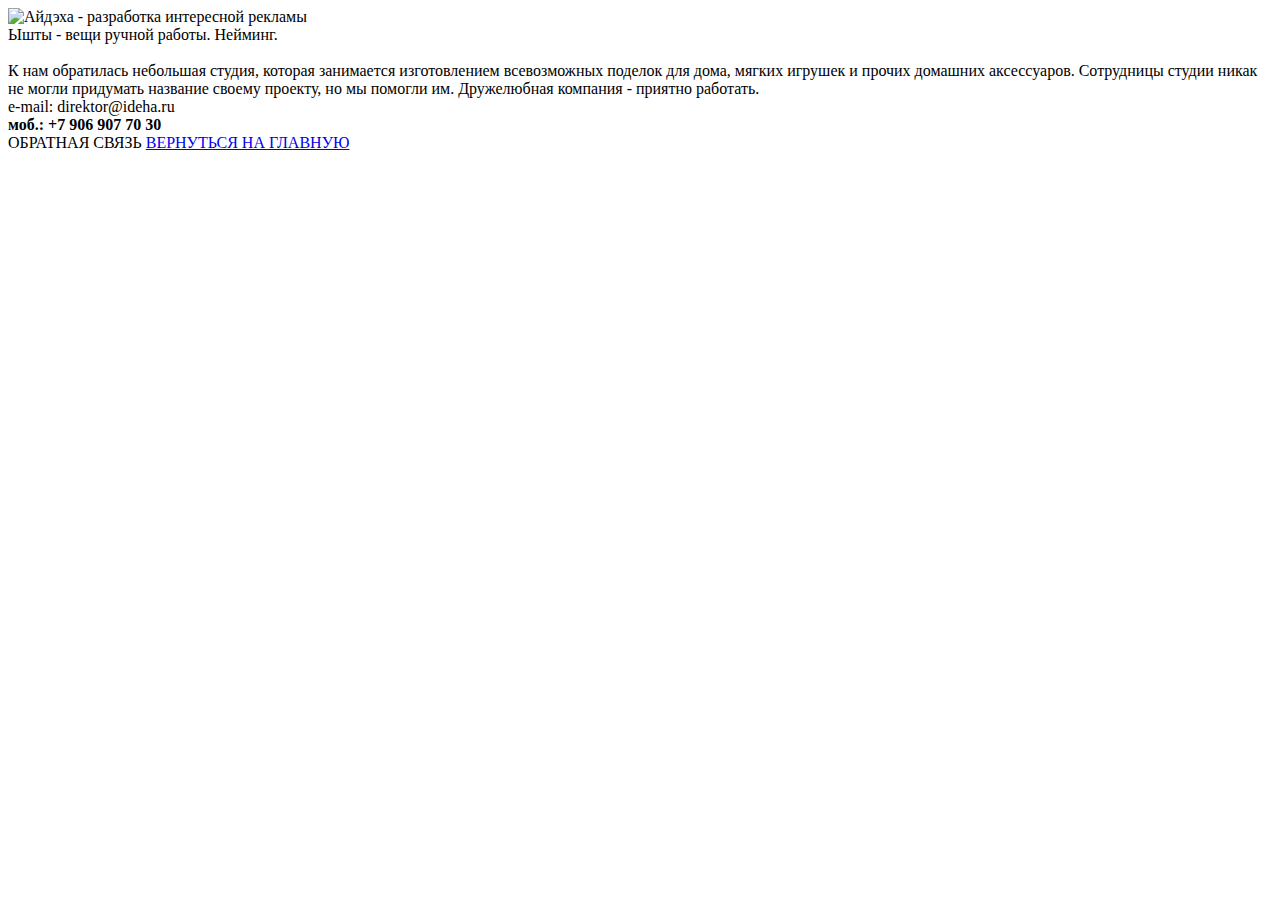
==== portfolio/project/1/index.html @ ce64b44f "add project 1" ====
﻿<html>

<header>
    <div class="content-wrapper">
        <img src="~/Images/logo_star.jpg" alt="Айдэха - разработка интересной рекламы" />
    </div>
</header>

<body>
<div id="body">
    <section class="content-wrapper">
        <div id="portfolio_title" class="ml50 pt10 pb10">
        Ышты - вещи ручной работы. Нейминг.
        </div>
        <section id="portfolio">
            <a class="fancybox" rel="group1" href="../../Images/Projects/Project1/ishti2.jpg"><img src="../../Images/Projects/Project1/min_ishti2.jpg" alt=""/></a>
            <a class="fancybox" rel="group1" href="../../Images/Projects/Project1/ishti1.jpg"><img src="../../Images/Projects/Project1/min_ishti1.jpg" alt=""/></a>
         </section>
        <section class="project_info">
            К нам обратилась небольшая студия, которая занимается изготовлением всевозможных поделок для дома, 
            мягких игрушек и прочих домашних аксессуаров. Сотрудницы студии никак не могли придумать название 
            своему проекту, но мы помогли им. Дружелюбная компания - приятно работать.
        </section>
    </section>
</div>

<div class="h50 content-wrapper">
</div>

<footer>
    <section class="content-wrapper">
        <div>
        <div class="float-left contacts">
            e-mail: direktor@ideha.ru
            <br />
            <strong>моб.: +7 906 907 70 30</strong>
        </div>
        <div class="float-right WriteUs">
            <a class="button" onclick="ShowFeedBackForm()">ОБРАТНАЯ СВЯЗЬ</a>
            <a class="button" href="~/Portfolio">ВЕРНУТЬСЯ НА ГЛАВНУЮ</a>
        </div>
        </div>
    </section>
</footer>
</body>
</html>
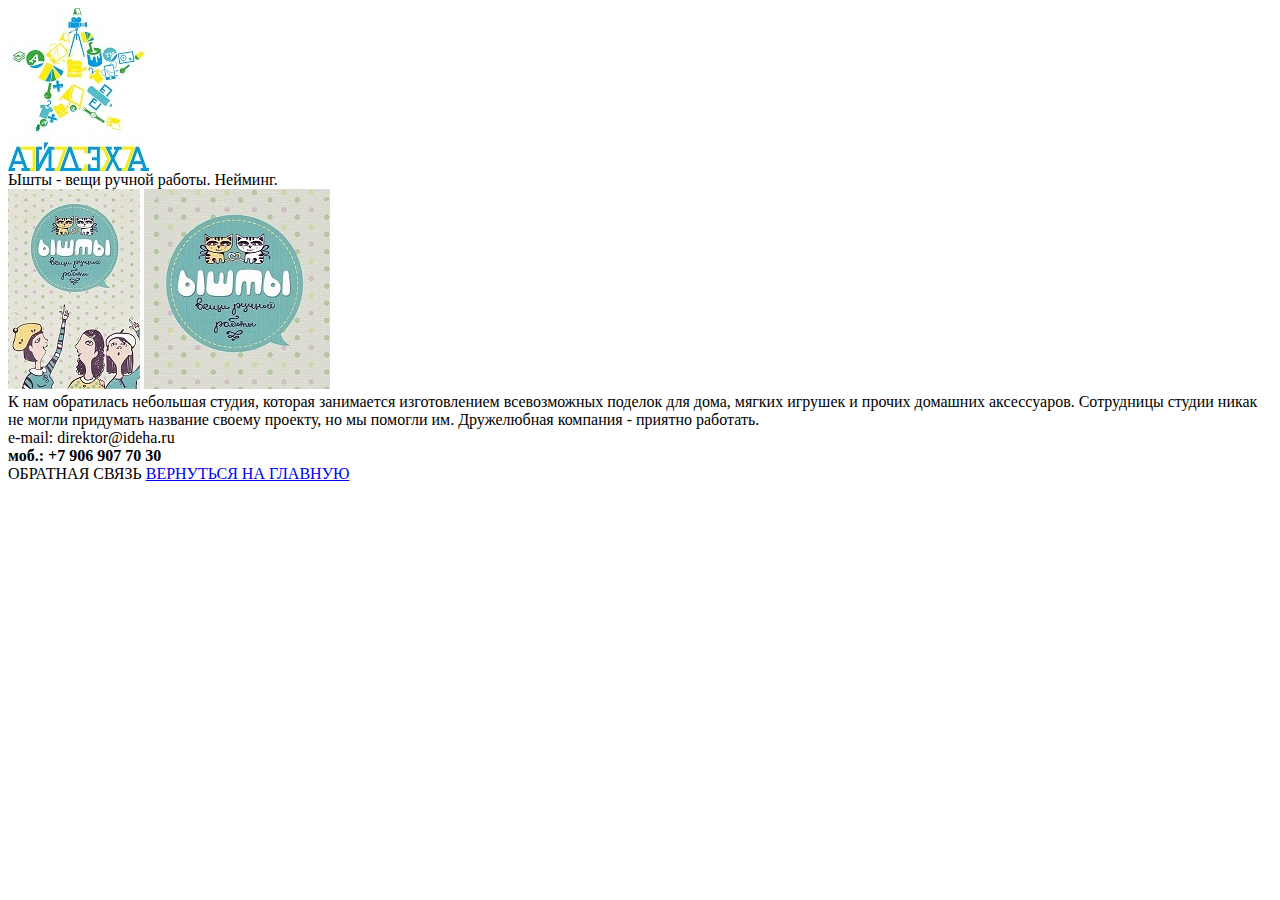
==== commit ec389ff9: "fix path" ====
--- a/portfolio/project/1/index.html
+++ b/portfolio/project/1/index.html
@@ -2,7 +2,7 @@
 
 <header>
     <div class="content-wrapper">
-        <img src="~/Images/logo_star.jpg" alt="Айдэха - разработка интересной рекламы" />
+        <img src="../../../images/logo_star.jpg" alt="Айдэха - разработка интересной рекламы" />
     </div>
 </header>
 
@@ -13,8 +13,8 @@
         Ышты - вещи ручной работы. Нейминг.
         </div>
         <section id="portfolio">
-            <a class="fancybox" rel="group1" href="../../Images/Projects/Project1/ishti2.jpg"><img src="../../Images/Projects/Project1/min_ishti2.jpg" alt=""/></a>
-            <a class="fancybox" rel="group1" href="../../Images/Projects/Project1/ishti1.jpg"><img src="../../Images/Projects/Project1/min_ishti1.jpg" alt=""/></a>
+            <a class="fancybox" rel="group1" href="../../../images/Projects/Project1/ishti2.jpg"><img src="../../../images/Projects/Project1/min_ishti2.jpg" alt=""/></a>
+            <a class="fancybox" rel="group1" href="../../../images/Projects/Project1/ishti1.jpg"><img src="../../../images/Projects/Project1/min_ishti1.jpg" alt=""/></a>
          </section>
         <section class="project_info">
             К нам обратилась небольшая студия, которая занимается изготовлением всевозможных поделок для дома, 
@@ -37,7 +37,7 @@
         </div>
         <div class="float-right WriteUs">
             <a class="button" onclick="ShowFeedBackForm()">ОБРАТНАЯ СВЯЗЬ</a>
-            <a class="button" href="~/Portfolio">ВЕРНУТЬСЯ НА ГЛАВНУЮ</a>
+            <a class="button" href="../../../Portfolio">ВЕРНУТЬСЯ НА ГЛАВНУЮ</a>
         </div>
         </div>
     </section>
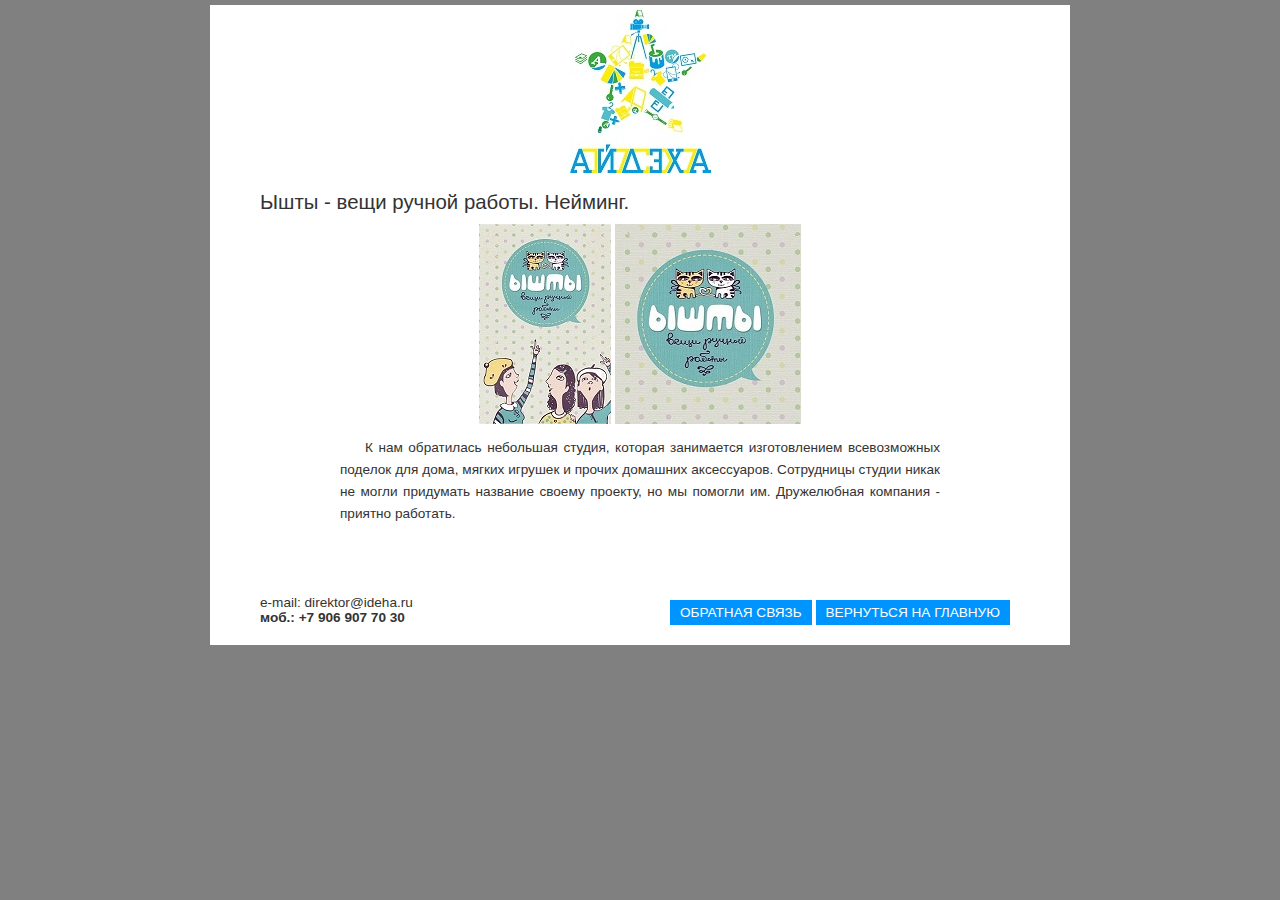
==== commit a36054f7: "one more path fix" ====
--- a/portfolio/project/1/index.html
+++ b/portfolio/project/1/index.html
@@ -1,4 +1,16 @@
-﻿<html>
+﻿<!DOCTYPE html>
+<html lang="en">
+<head>
+    <meta content="IE=10.000" http-equiv="X-UA-Compatible">
+    <meta charset="utf-8">
+    <meta name="viewport" content="width=device-width">
+    <title>Ideha.ru - Портфоли</title>
+    <link href="../../../favicon.ico" rel="shortcut icon" type="image/x-icon">
+    <link rel="stylesheet" type="text/css" href="../../../Content/skins/tango/skin.css" />
+    <link rel="stylesheet" type="text/css" href="../../../Content/fancybox/jquery.fancybox-1.3.4.css" />
+    <link href="../../../Content/Site.css" rel="stylesheet" type="text/css">
+</head>
+<body>
 
 <header>
     <div class="content-wrapper">
@@ -6,7 +18,6 @@
     </div>
 </header>
 
-<body>
 <div id="body">
     <section class="content-wrapper">
         <div id="portfolio_title" class="ml50 pt10 pb10">
--- a/Content/skins/tango/skin.css
+++ b/Content/skins/tango/skin.css
@@ -0,0 +1,174 @@
+.jcarousel-skin-tango .jcarousel-container-horizontal {
+    width: 500px;
+    padding: 20px 40px;
+}
+
+.jcarousel-skin-tango .jcarousel-container-vertical {
+    width: 75px;
+    height: 245px;
+    padding: 40px 20px;
+}
+
+.jcarousel-skin-tango .jcarousel-clip {
+    overflow: hidden;
+}
+
+.jcarousel-skin-tango .jcarousel-clip-horizontal {
+    width:  500px;
+    height: 250px;
+}
+
+.jcarousel-skin-tango .jcarousel-clip-vertical {
+    width:  75px;
+    height: 245px;
+}
+
+.jcarousel-skin-tango .jcarousel-item {
+    width: 160px;
+    height: 250px;
+}
+
+.jcarousel-skin-tango .jcarousel-item-horizontal {
+	margin-left: 0;
+    margin-right: 10px;
+}
+
+.jcarousel-skin-tango .jcarousel-direction-rtl .jcarousel-item-horizontal {
+	margin-left: 10px;
+    margin-right: 0;
+}
+
+.jcarousel-skin-tango .jcarousel-item-vertical {
+    margin-bottom: 10px;
+}
+
+.jcarousel-skin-tango .jcarousel-item-placeholder {
+    background: #fff;
+    color: #000;
+}
+
+/**
+ *  Horizontal Buttons
+ */
+.jcarousel-skin-tango .jcarousel-next-horizontal {
+    position: absolute;
+    top: 133px;
+    right: 5px;
+    width: 32px;
+    height: 32px;
+    cursor: pointer;
+    background: transparent url(next-horizontal.png) no-repeat 0 0;
+}
+
+.jcarousel-skin-tango .jcarousel-direction-rtl .jcarousel-next-horizontal {
+    left: 5px;
+    right: auto;
+    background-image: url(prev-horizontal.png);
+}
+
+.jcarousel-skin-tango .jcarousel-next-horizontal:hover,
+.jcarousel-skin-tango .jcarousel-next-horizontal:focus {
+    background-position: -32px 0;
+}
+
+.jcarousel-skin-tango .jcarousel-next-horizontal:active {
+    background-position: -64px 0;
+}
+
+.jcarousel-skin-tango .jcarousel-next-disabled-horizontal,
+.jcarousel-skin-tango .jcarousel-next-disabled-horizontal:hover,
+.jcarousel-skin-tango .jcarousel-next-disabled-horizontal:focus,
+.jcarousel-skin-tango .jcarousel-next-disabled-horizontal:active {
+    cursor: default;
+    background-position: -96px 0;
+}
+
+.jcarousel-skin-tango .jcarousel-prev-horizontal {
+    position: absolute;
+    top: 133px;
+    left: 5px;
+    width: 32px;
+    height: 32px;
+    cursor: pointer;
+    background: transparent url(prev-horizontal.png) no-repeat 0 0;
+}
+
+.jcarousel-skin-tango .jcarousel-direction-rtl .jcarousel-prev-horizontal {
+    left: auto;
+    right: 5px;
+    background-image: url(next-horizontal.png);
+}
+
+.jcarousel-skin-tango .jcarousel-prev-horizontal:hover, 
+.jcarousel-skin-tango .jcarousel-prev-horizontal:focus {
+    background-position: -32px 0;
+}
+
+.jcarousel-skin-tango .jcarousel-prev-horizontal:active {
+    background-position: -64px 0;
+}
+
+.jcarousel-skin-tango .jcarousel-prev-disabled-horizontal,
+.jcarousel-skin-tango .jcarousel-prev-disabled-horizontal:hover,
+.jcarousel-skin-tango .jcarousel-prev-disabled-horizontal:focus,
+.jcarousel-skin-tango .jcarousel-prev-disabled-horizontal:active {
+    cursor: default;
+    background-position: -96px 0;
+}
+
+/**
+ *  Vertical Buttons
+ */
+.jcarousel-skin-tango .jcarousel-next-vertical {
+    position: absolute;
+    bottom: 5px;
+    left: 43px;
+    width: 32px;
+    height: 32px;
+    cursor: pointer;
+    background: transparent url(next-vertical.png) no-repeat 0 0;
+}
+
+.jcarousel-skin-tango .jcarousel-next-vertical:hover,
+.jcarousel-skin-tango .jcarousel-next-vertical:focus {
+    background-position: 0 -32px;
+}
+
+.jcarousel-skin-tango .jcarousel-next-vertical:active {
+    background-position: 0 -64px;
+}
+
+.jcarousel-skin-tango .jcarousel-next-disabled-vertical,
+.jcarousel-skin-tango .jcarousel-next-disabled-vertical:hover,
+.jcarousel-skin-tango .jcarousel-next-disabled-vertical:focus,
+.jcarousel-skin-tango .jcarousel-next-disabled-vertical:active {
+    cursor: default;
+    background-position: 0 -96px;
+}
+
+.jcarousel-skin-tango .jcarousel-prev-vertical {
+    position: absolute;
+    top: 5px;
+    left: 43px;
+    width: 32px;
+    height: 32px;
+    cursor: pointer;
+    background: transparent url(prev-vertical.png) no-repeat 0 0;
+}
+
+.jcarousel-skin-tango .jcarousel-prev-vertical:hover,
+.jcarousel-skin-tango .jcarousel-prev-vertical:focus {
+    background-position: 0 -32px;
+}
+
+.jcarousel-skin-tango .jcarousel-prev-vertical:active {
+    background-position: 0 -64px;
+}
+
+.jcarousel-skin-tango .jcarousel-prev-disabled-vertical,
+.jcarousel-skin-tango .jcarousel-prev-disabled-vertical:hover,
+.jcarousel-skin-tango .jcarousel-prev-disabled-vertical:focus,
+.jcarousel-skin-tango .jcarousel-prev-disabled-vertical:active {
+    cursor: default;
+    background-position: 0 -96px;
+}
--- a/Content/Site.css
+++ b/Content/Site.css
@@ -0,0 +1,168 @@
+﻿html {
+    background-color: #808080;
+    margin: 0;
+    padding: 0;
+}
+
+body {
+    /*background-color: #fff;*/
+    /*border-top: solid 10px #000;*/
+    color: #333;
+    font-size: .85em;
+    font-family: "Segoe UI", Verdana, Helvetica, Sans-Serif;
+    margin-top: 5px;
+    margin-bottom:5px;
+    padding: 0;
+}
+
+img {
+    border:none;
+}
+
+#portfolio_title {
+    font-size:1.5em;
+}
+
+header, footer, hgroup,
+nav, section {
+    display: block;
+}
+
+.block {
+    display:block;
+}
+
+.content-wrapper {
+    margin: 0 auto;
+    max-width: 860px;
+    background-color:#fff;
+}
+
+.main-content {
+    padding-left: 10px;
+    padding-top: 30px;
+}
+/*--------*/
+header div {
+   text-align:center;
+   padding-top:5px;
+   padding-bottom:5px;
+}
+
+.project_info {
+    text-align:justify;
+    text-indent:25px;
+    line-height:22px;
+    margin-left:auto;
+    margin-right:auto;
+    padding-top:10px;
+    padding-bottom:10px;
+    width:600px;
+}
+
+.ml50 {
+    margin-left:50px;
+    
+}
+.pt10 {
+    padding-top:10px;
+}
+.pb10 {
+    padding-bottom:10px;
+}
+/*#body div {
+    margin-left:50px;
+    padding-top:10px;
+    padding-bottom:10px;
+}*/
+
+#body hr {
+    margin-left:50px;
+    margin-right:50px;
+    color:#808080;
+}
+
+footer > section > div {
+    height:60px;
+}
+
+.float-left {
+    float: left;
+}
+
+.float-right {
+    float: right;
+}
+
+.contacts {
+    width:200px;
+    margin-left:50px;
+    margin-top:10px;
+}
+
+.WriteUs {
+    margin-right:50px;
+    margin-top:20px;
+    margin-bottom:10px;
+    padding-left:10px;
+    padding-right:10px;
+    vertical-align:central;
+}
+
+.projects-list-title {
+    width:100px;
+    display:inline-block;
+    vertical-align:top;
+}
+
+.projects-list {
+    width:600px;
+    height:300px;
+    display:inline-block;    
+    margin-left:auto;
+    margin-right:auto;
+}
+
+.button {
+    background-color:#0094ff;
+    padding-left:10px;
+    padding-right:10px;
+    padding-top:5px;
+    padding-bottom:5px;
+    color:#fff;
+    cursor:pointer;
+    text-decoration:none;
+}
+
+.button:hover {
+    background-color:#ffd800;
+    color:#333;
+}
+
+#portfolio {
+    text-align:center;
+}
+
+#new-projects-list img {
+    width:160px;
+    height:200px;
+    border:none;
+}
+
+.project_img_title {
+    font-size:0.85em;
+    display:block;
+    text-decoration:none;
+}
+.h100 {
+    height:100px;
+}
+.h50 {
+    height:50px;
+}
+.crsr_pointer {
+    cursor:pointer;
+}
+a {
+    border:none;
+}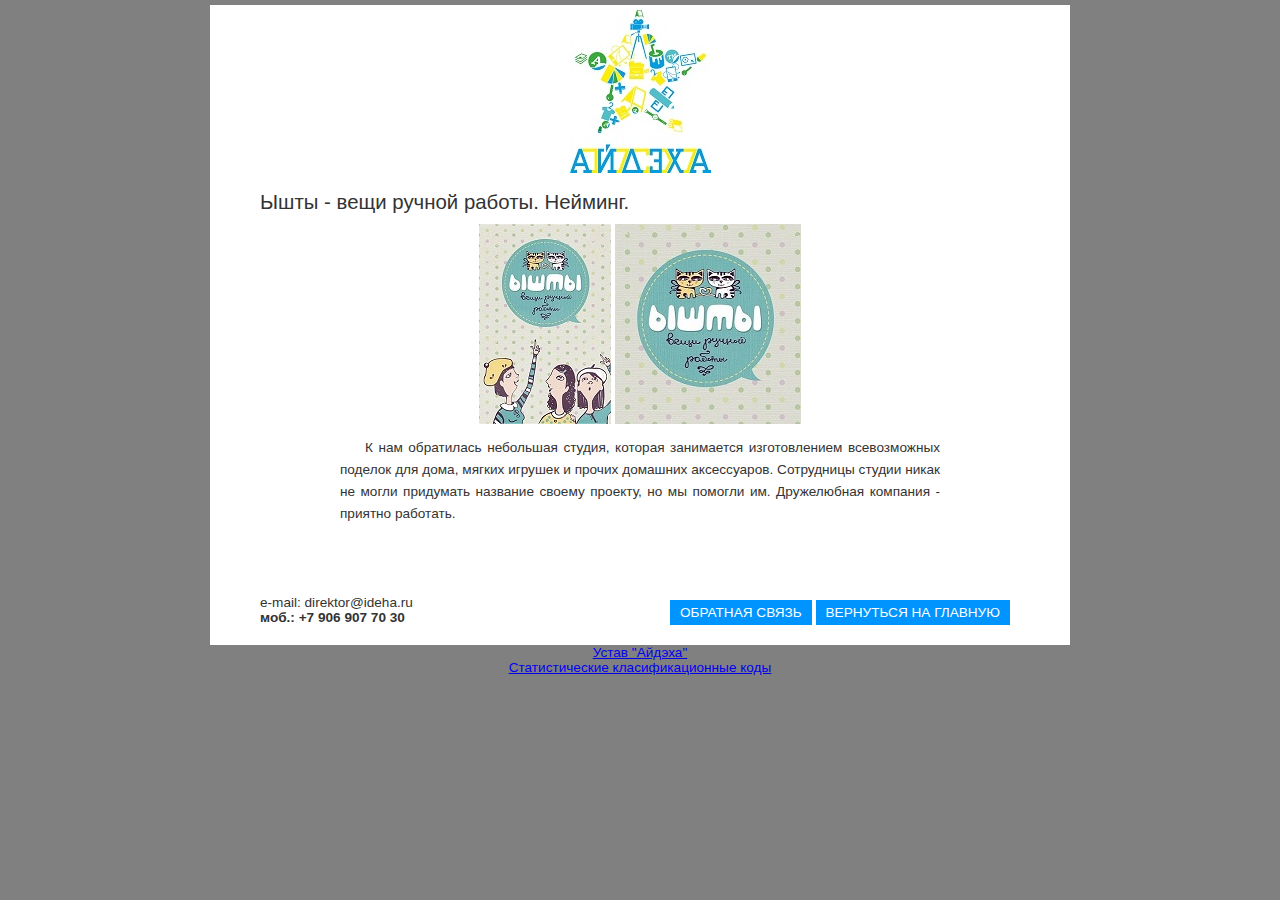
==== commit 9de57e9d: "add footer to project 1" ====
--- a/portfolio/project/1/index.html
+++ b/portfolio/project/1/index.html
@@ -53,5 +53,69 @@
         </div>
     </section>
 </footer>
+
+    <script type="text/javascript" src="../../../scripts/jquery-1.6.2.min.js"></script>
+    <script type="text/javascript" src="../../../scripts/jquery.jcarousel.min.js"></script>
+    <script type="text/javascript" src="../../../scripts/jquery.fancybox-1.3.4.pack.js"></script>
+    <script type="text/javascript" src="../../../scripts/jquery.easing-1.3.pack.js"></script>
+    <script type="text/javascript" src="../../../scripts/jquery.mousewheel-3.0.4.pack.js"></script>
+
+
+    <script type="text/javascript">
+        $(document).ready(function () {
+            $("body").attr("height", $("html").attr("height"));
+            $("#projects-carousel").jcarousel({});
+        });
+    </script>
+
+    <div id="FeedBackForm" style="display: none;">
+        Напишите нам
+        <br>
+        Ваше имя:<br>
+        <input name="ContactName" id="ContactName" type="text"><br>
+        Ваш e-mail:<br>
+        <input name="ContactEmail" id="ContactEmail" type="text"><br>
+        Тема сообщения:<br>
+        <input name="MessageSubject" id="MessageSubject" type="text"><br>
+        Текст сообщения:<br>
+        <textarea name="MessageBody" id="MessageBody" rows="10" cols="40"></textarea>
+    </div>
+    <div style="text-align: center;">
+        <h7><A href="Content/ustav.pdf">Устав "Айдэха"</A></h7>
+        <br>
+        <h7><A href="Content/stat_codes.pdf">Cтатистические класификационные коды</A></h7>
+    </div>
+    <!-- Yandex.Metrika counter -->
+    <script type="text/javascript">
+        (function (d, w, c) {
+            (w[c] = w[c] || []).push(function () {
+                try {
+                    w.yaCounter15778699 = new Ya.Metrika({ id: 15778699, enableAll: true, webvisor: true });
+                } catch (e) { }
+            });
+
+            var n = d.getElementsByTagName("script")[0],
+                s = d.createElement("script"),
+                f = function () { n.parentNode.insertBefore(s, n); };
+            s.type = "text/javascript";
+            s.async = true;
+            s.src = (d.location.protocol == "https:" ? "https:" : "http:") + "//mc.yandex.ru/metrika/watch.js";
+
+            if (w.opera == "[object Opera]") {
+                d.addEventListener("DOMContentLoaded", f);
+            } else { f(); }
+        })(document, window, "yandex_metrika_callbacks");
+    </script>
+    <noscript>
+        &lt;div&gt;&lt;img src="//mc.yandex.ru/watch/15778699" 
+style="position:absolute; left:-9999px;" alt="" /&gt;&lt;/div&gt;
+    </noscript>
+    <!-- /Yandex.Metrika counter -->
+
+    <script type="text/javascript">
+        $(document).ready(function () {
+            $(".fancybox").fancybox();
+        });
+    </script>
 </body>
 </html>